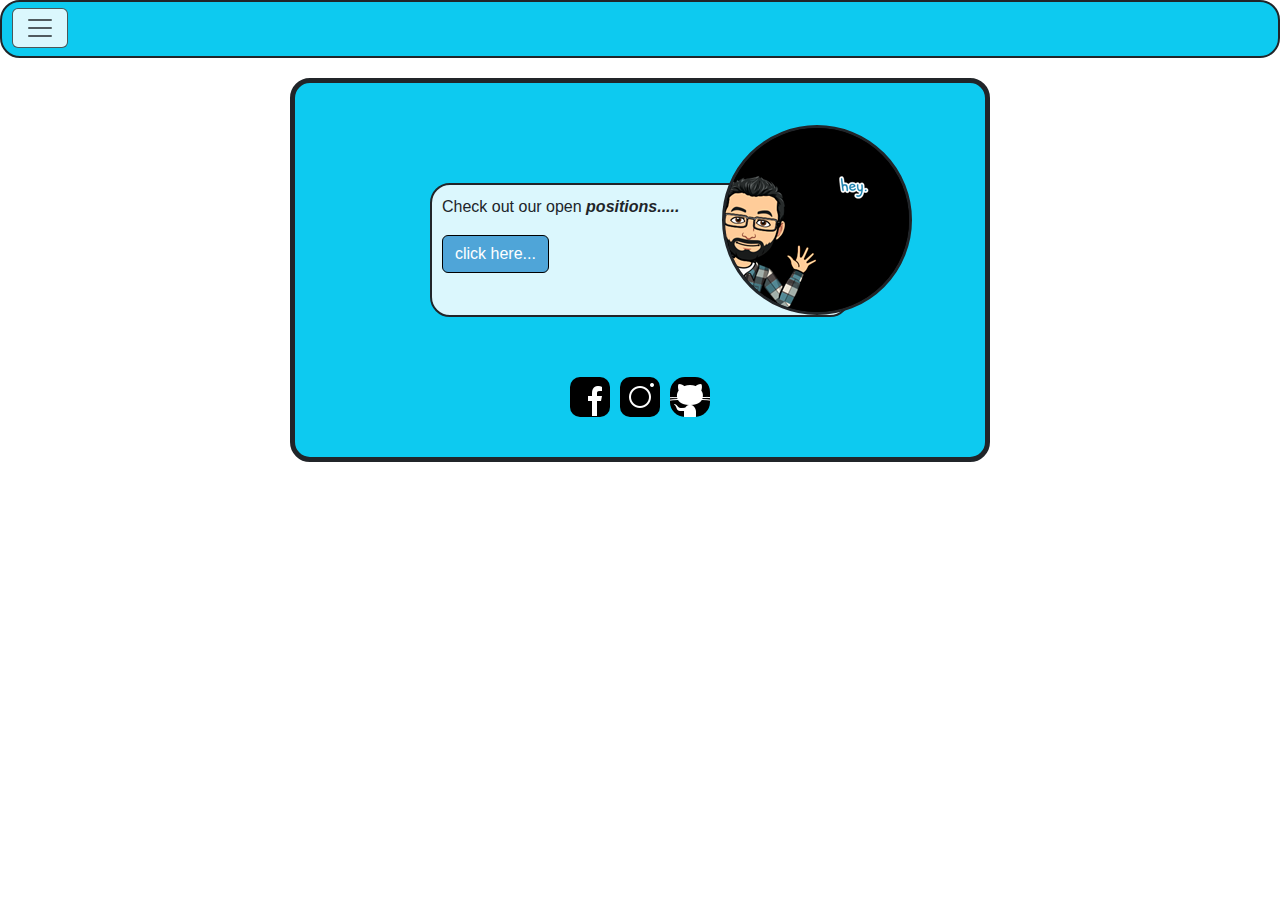
==== index.html @ 8ecba9b1 "Add files via upload" ====
<!doctype html>
<html lang="en"></html>
<html>
    
    <head>
        <title>Join the team</title>
        <meta charset="utf-8">
        <meta name="viewport" content="width=device-width, initial-scale=1">
        <link href="https://cdn.jsdelivr.net/npm/bootstrap@5.3.3/dist/css/bootstrap.min.css" rel="stylesheet" integrity="sha384-QWTKZyjpPEjISv5WaRU9OFeRpok6YctnYmDr5pNlyT2bRjXh0JMhjY6hW+ALEwIH" crossorigin="anonymous">
        <script src="/JS_UI/jquery-ui-1.13.3/jquery-ui.min.js"></script>
        <link rel="stylesheet" type="text/css" href="style.css">
    
   </head>
    
    <body>
      <div id="space">
      <nav class="navbar  fixed-top">
            <div class="container-fluid">
              <button class="navbar-toggler" type="button" data-bs-toggle="offcanvas" data-bs-target="#offcanvasNavbar" aria-controls="offcanvasNavbar" aria-label="Toggle navigation">
                <span class="navbar-toggler-icon"></span>
              </button>
              <div class="offcanvas offcanvas-end" tabindex="-1" id="offcanvasNavbar" aria-labelledby="offcanvasNavbarLabel">
                <div class="offcanvas-header">
                  <h5 class="offcanvas-title" id="offcanvasNavbarLabel">Find out More!</h5>
                  <button type="button" class="btn-close" data-bs-dismiss="offcanvas" aria-label="Close"></button>
                </div>
                <div class="offcanvas-body">
                  <ul class="navbar-nav justify-content-end flex-grow-1 pe-3">
                    <li class="nav-item nav-title">
                      <a class="nav-link active" aria-current="page" href="index.html">Home</a>
                    </li>
                    <li class="nav-item">
                      <button onclick="change()"><a class="nav-link">Services</a></button>
                    </li>
                  </ul>         
                </div>
              </div>
            </div>
      </nav>
      </div>
      <div id="masterframe">
        <!-- Change content in container to display services -->
          <div id="container">

              <div id="frame">
                <img  id = "img1"src="" alt="">
              </div>

              <P>Check out our open <b><em>positions.....</em></b><br>
              
                  <p class="d-inline-flex gap-1">
                      <button class="btn btn-info" type="button" data-bs-toggle="collapse" data-bs-target="#collapseExample" aria-expanded="false" aria-controls="collapseExample">
                        click here...
                      </button>
                    </p>
                    <div class="collapse" id="collapseExample">
                      <div id="collapseText" class="card card-body">
                              <p style="text-indent: 15px;">
                              Our office is currently hiring for remote & in office. Positions are available immediately!
                              Our financial office is looking for people who have high character and a heart to serve others in the financial services industry.
                              We have work-from-home income options.
                              </p>             
                              
                              <ol>
                                  <li>Spare-time: This is a commitment of working 4 to 8 hrs.</li>
                                  <li>Part-time: This is a commitment of working 8 to 25 hrs.</li>
                                  <li>Full-time: This is a commitment to work full time.</li>
                              </ol>
                              <p style="text-indent: 15px;">
                              Hours are negotiable. No experience needed, just a clean background. We provide all the training & licensing. 
                              for more information please send a email.
                              <div  id="money"></div>
                              </p></br><a rel="stylesheet" href="mailto:frelancer8210@gmail.com">frelancer8210@gmail.com </a> 
                      </div>
                    </div>

              
              </p>
          </div>
      
        <div id="icon">
        <a href="http://facebook.com/frelancer8210" id="facebook"></a>
        <a href="https://www.instagram.com/frelancer8210/" id="Instagram"></a>
        <a href="https://github.com/frijoles4me" id="github"></a>
        
        </div>
      <script>
        function change(){
            document.getElementById("container").innerHTML = 
            "<div style='text-indent: 25px;''>Lorem ipsum dolor sit amet, consectetur adipiscing elit. In ornare dignissim erat at egestas. Vestibulum dictum enim non libero hendrerit fermentum. Pellentesque vitae turpis ut arcu sodales ultricies. Praesent non ligula ut mauris luctus maximus ut eu odio. Donec a enim tempus, posuere risus et, fringilla felis. Aliquam at ligula posuere, maximus dolor sed, faucibus odio. Cras egestas, felis consequat lacinia semper, odio nisl eleifend libero, in iaculis leo lacus et est. Etiam id magna varius, posuere urna nec, interdum purus. Curabitur egestas ipsum et dolor porttitor malesuada. Ut pharetra dui vitae condimentum condimentum. Sed porta turpis scelerisque purus hendrerit suscipit. Duis ligula lorem, ornare vitae orci ut, placerat volutpat justo. Suspendisse vel placerat ex. Nulla vel est dictum, laoreet magna vel, eleifend leo. Donec tellus arcu, tincidunt vitae interdum id, consectetur ut purus.</div>"; 
        };
       </script>
        <script src="https://cdn.jsdelivr.net/npm/bootstrap@5.3.3/dist/js/bootstrap.bundle.min.js" integrity="sha384-YvpcrYf0tY3lHB60NNkmXc5s9fDVZLESaAA55NDzOxhy9GkcIdslK1eN7N6jIeHz" crossorigin="anonymous"></script>
</div>
  </body>
    
    
</html>
---- style.css ----
.navbar-toggler{
    background-color:  rgba(255, 255, 255, 0.856);   
    border: solid 1px;
}

#space{
    border-radius: 20px;
    background-color:  #0dcaf0;
    margin-bottom: 20px;
    padding: 27px;
    border: solid 2px;
}

#masterframe{
    background-color:  #0dcaf0;
    margin: auto;
    border-radius: 20px;
    height: auto;
    border:solid 5px;
    contain: content;
    max-width: 700px;
}

#container{
    border-radius: 20px;
    margin: auto;
    margin-top: 100px;
    margin-bottom: 60px;
    padding: 10px;
    height: auto;
    width: 420px;
    border: solid 2.5px;
    background-color: rgba(255, 255, 255, 0.856);
    font-family: helvetica, Arial, sans-serif;
}

#frame{
    position: absolute;
    margin-top: -70px;
    margin-left: 280px;
    height: 190px;
    width: 190px;
    border-radius: 50%;
    border: solid;
    z-index: 1;
    contain: content;
    background-color: black;
}


#img1{

    background: url(hey.png) no-repeat center center;
    height: 200px;
    width: 200px;
    background-color: black;
    border:solid;
    border-color: black;
    margin-left: -10px;
    margin-top: -10px;
}

#collapseText{
    font-size: small;
    width: 380px;
    height: auto;
    margin-left: 5px;
    
}

.btn{
    border-color: black;
    background-color: #4fa5d8;
    color: white;
    

}
#icon{
    display: flex;
    justify-content: center;
    margin-bottom: 40px;
    
}
#facebook{

    background: url(facebook.png) no-repeat center center;
    height: 40px;
    width: 40px;
    background-color:white;
    border-radius: 10px;
    margin-right: 5px;
}

#Instagram{

    background: url(instagram.png) no-repeat center center;
    height: 40px;
    width: 40px;
    background-color:white;
    border-radius: 10px;
    padding: 20px;
    margin-left: 5px;
    margin-right: 5px;

    
}

#github{

    background: url(octocat.png) no-repeat center center;
    height: 40px;
    width: 40px;
    background-color:white;
    border-radius: 15px;
    margin-left: 5px;
    
}

#money{

    background: url(money.gif) no-repeat center center;
    height: 45px;
    width: 45px;
    background-color:0dcaf0;
    border-radius: 15px;
    margin-left: 5px;
    
}
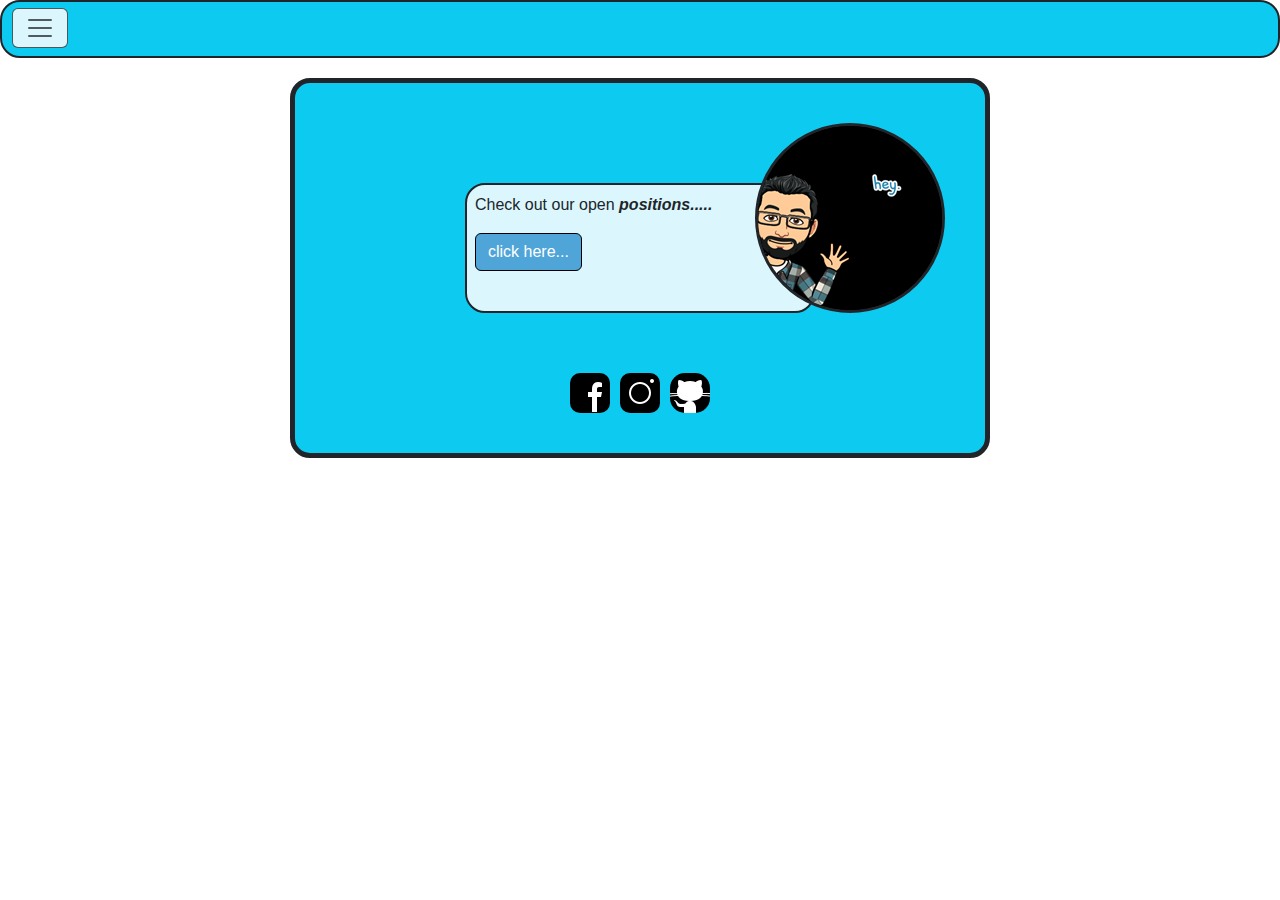
==== commit 2e1e34d0: "Add files via upload" ====
--- a/index.html
+++ b/index.html
@@ -3,7 +3,7 @@
 <html>
     
     <head>
-        <title>Join the team</title>
+        <title>Join the team!</title>
         <meta charset="utf-8">
         <meta name="viewport" content="width=device-width, initial-scale=1">
         <link href="https://cdn.jsdelivr.net/npm/bootstrap@5.3.3/dist/css/bootstrap.min.css" rel="stylesheet" integrity="sha384-QWTKZyjpPEjISv5WaRU9OFeRpok6YctnYmDr5pNlyT2bRjXh0JMhjY6hW+ALEwIH" crossorigin="anonymous">
--- a/style.css
+++ b/style.css
@@ -4,6 +4,9 @@
 }
 
 #space{
+    position: sticky;
+    top: 0;
+    z-index: 1;
     border-radius: 20px;
     background-color:  #0dcaf0;
     margin-bottom: 20px;
@@ -26,9 +29,9 @@
     margin: auto;
     margin-top: 100px;
     margin-bottom: 60px;
-    padding: 10px;
+    padding: 8px;
     height: auto;
-    width: 420px;
+    width: 350px;
     border: solid 2.5px;
     background-color: rgba(255, 255, 255, 0.856);
     font-family: helvetica, Arial, sans-serif;
@@ -62,7 +65,7 @@
 
 #collapseText{
     font-size: small;
-    width: 380px;
+    width: 320px;
     height: auto;
     margin-left: 5px;
     
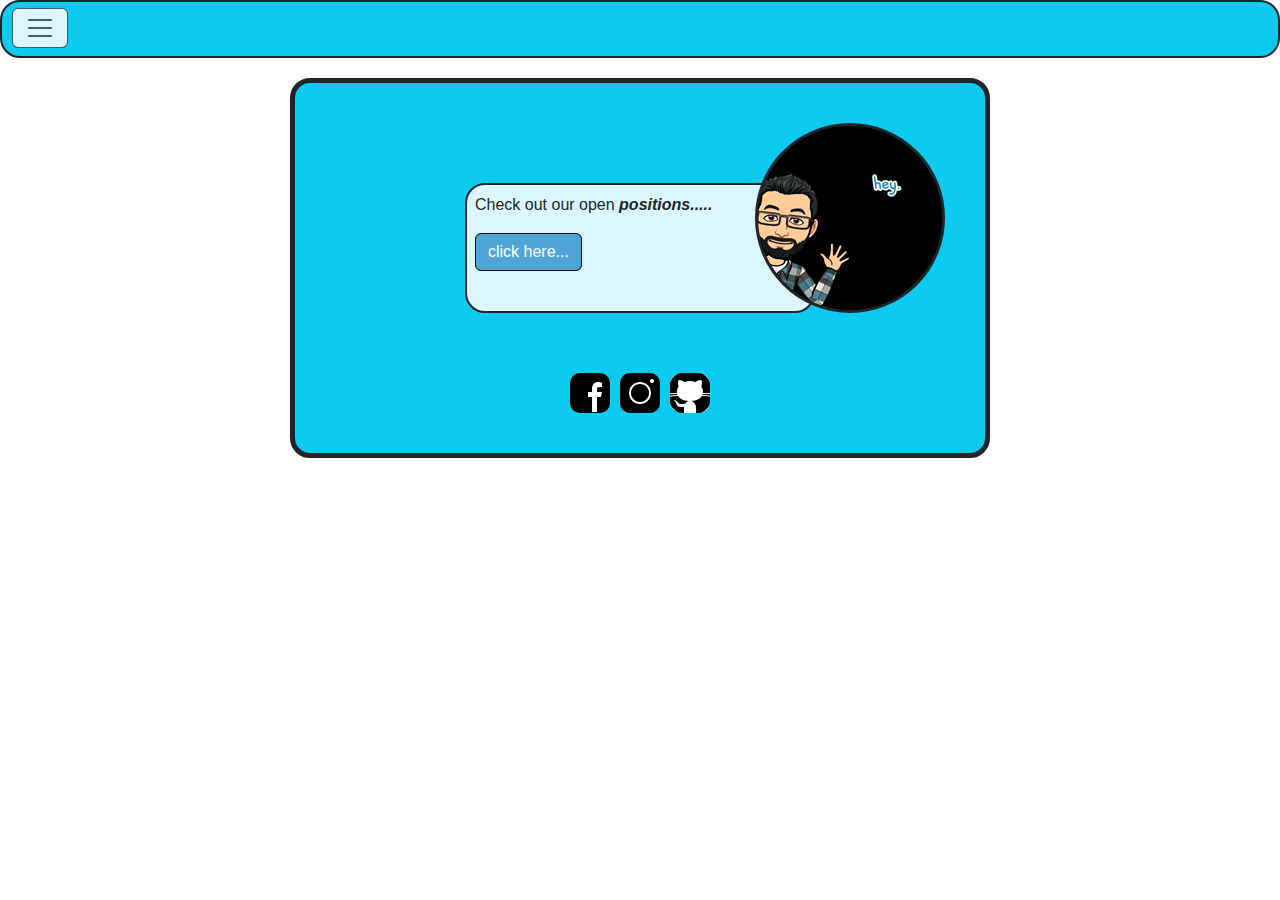
==== commit 0c7c886f: "Add files via upload" ====
--- a/index.html
+++ b/index.html
@@ -27,10 +27,14 @@
                 <div class="offcanvas-body">
                   <ul class="navbar-nav justify-content-end flex-grow-1 pe-3">
                     <li class="nav-item nav-title">
-                      <a class="nav-link active" aria-current="page" href="index.html">Home</a>
+                       <a style="margin-left: 10px; font-size: larger;" class="nav-link active" aria-current="page" href="index.html">Home</a>               
                     </li>
                     <li class="nav-item">
-                      <button onclick="change()"><a class="nav-link">Services</a></button>
+                      <button onclick="servicesPage()" type="button" class="btn btn-dark"
+                      style="--bs-btn-padding-y: 1px; --bs-btn-padding-x: .5rem; --bs-btn-font-size: large; 
+                              margin-top: 10px; border-color: white; background-color: white;">
+                      <a class="nav-link">Services</a>
+                    </button>
                     </li>
                   </ul>         
                 </div>
@@ -80,16 +84,11 @@
       
         <div id="icon">
         <a href="http://facebook.com/frelancer8210" id="facebook"></a>
-        <a href="https://www.instagram.com/frelancer8210/" id="Instagram"></a>
+        <a href="https://www.instagram.com/frelancer8210/" id="instagram"></a>
         <a href="https://github.com/frijoles4me" id="github"></a>
         
         </div>
-      <script>
-        function change(){
-            document.getElementById("container").innerHTML = 
-            "<div style='text-indent: 25px;''>Lorem ipsum dolor sit amet, consectetur adipiscing elit. In ornare dignissim erat at egestas. Vestibulum dictum enim non libero hendrerit fermentum. Pellentesque vitae turpis ut arcu sodales ultricies. Praesent non ligula ut mauris luctus maximus ut eu odio. Donec a enim tempus, posuere risus et, fringilla felis. Aliquam at ligula posuere, maximus dolor sed, faucibus odio. Cras egestas, felis consequat lacinia semper, odio nisl eleifend libero, in iaculis leo lacus et est. Etiam id magna varius, posuere urna nec, interdum purus. Curabitur egestas ipsum et dolor porttitor malesuada. Ut pharetra dui vitae condimentum condimentum. Sed porta turpis scelerisque purus hendrerit suscipit. Duis ligula lorem, ornare vitae orci ut, placerat volutpat justo. Suspendisse vel placerat ex. Nulla vel est dictum, laoreet magna vel, eleifend leo. Donec tellus arcu, tincidunt vitae interdum id, consectetur ut purus.</div>"; 
-        };
-       </script>
+        <script src="pages.js"></script>
         <script src="https://cdn.jsdelivr.net/npm/bootstrap@5.3.3/dist/js/bootstrap.bundle.min.js" integrity="sha384-YvpcrYf0tY3lHB60NNkmXc5s9fDVZLESaAA55NDzOxhy9GkcIdslK1eN7N6jIeHz" crossorigin="anonymous"></script>
 </div>
   </body>
--- a/style.css
+++ b/style.css
@@ -94,18 +94,29 @@
     margin-right: 5px;
 }
 
-#Instagram{
+#facebook:hover{
+    background-color: #3b5998;
+    border: solid #3b5998;
+    transition: .8s;
+}
+
+
+
+#instagram{
 
     background: url(instagram.png) no-repeat center center;
     height: 40px;
     width: 40px;
     background-color:white;
     border-radius: 10px;
-    padding: 20px;
     margin-left: 5px;
     margin-right: 5px;
+}
 
-    
+#instagram:hover{
+    border: solid #d62976;
+    background-color: #d62976;
+    transition: .8s;
 }
 
 #github{
@@ -114,9 +125,14 @@
     height: 40px;
     width: 40px;
     background-color:white;
-    border-radius: 15px;
+    border-radius: 12px;
     margin-left: 5px;
     
+}
+
+#github:hover{
+    border: solid lightblue;
+    transition: .8s;
 }
 
 #money{
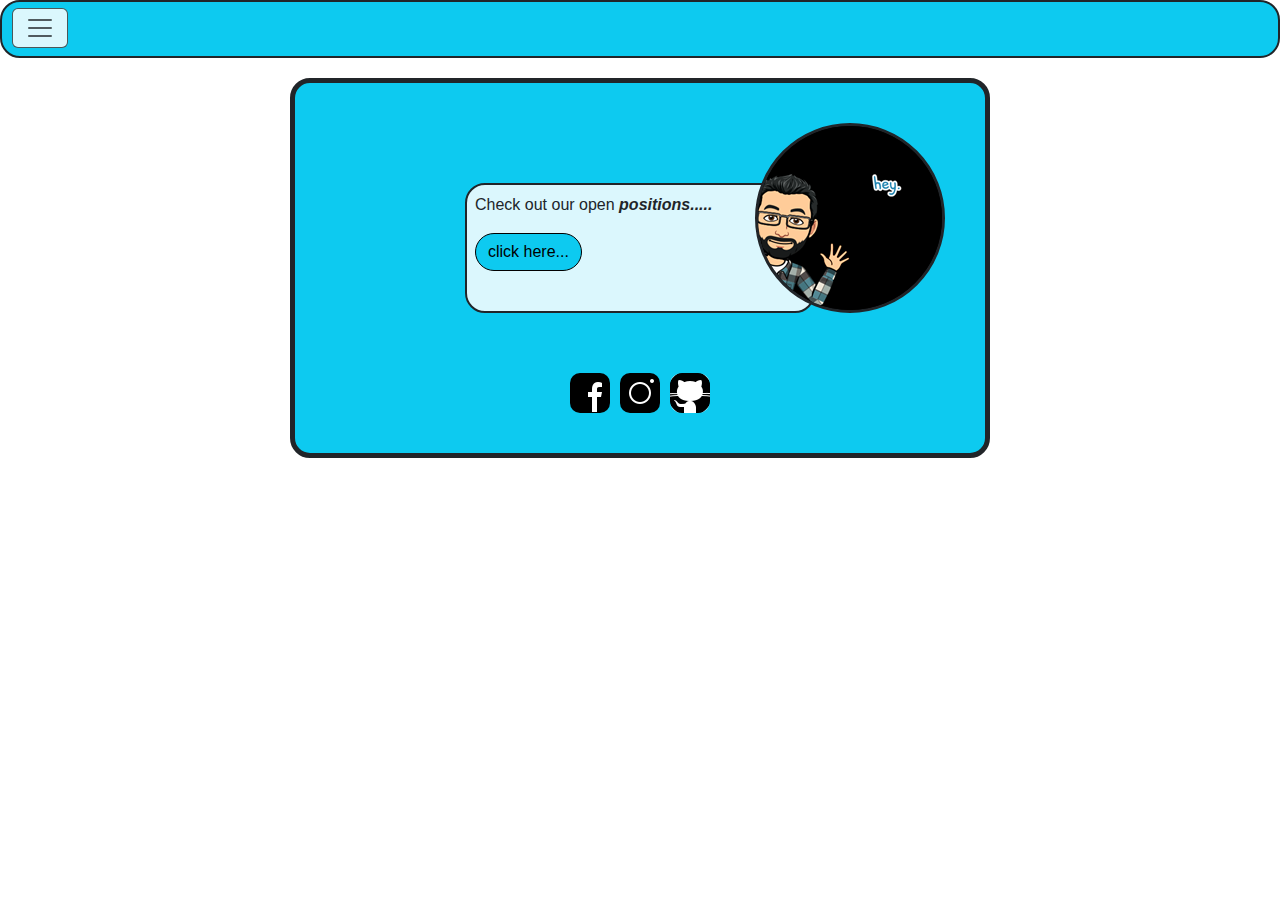
==== commit 3f5b58a1: "Add files via upload" ====
--- a/index.html
+++ b/index.html
@@ -86,12 +86,11 @@
         <a href="http://facebook.com/frelancer8210" id="facebook"></a>
         <a href="https://www.instagram.com/frelancer8210/" id="instagram"></a>
         <a href="https://github.com/frijoles4me" id="github"></a>
-        
         </div>
-        <script src="pages.js"></script>
-        <script src="https://cdn.jsdelivr.net/npm/bootstrap@5.3.3/dist/js/bootstrap.bundle.min.js" integrity="sha384-YvpcrYf0tY3lHB60NNkmXc5s9fDVZLESaAA55NDzOxhy9GkcIdslK1eN7N6jIeHz" crossorigin="anonymous"></script>
-</div>
+       
+       </div>
   </body>
-    
+     <script src="pages.js"></script>
+      <script src="https://cdn.jsdelivr.net/npm/bootstrap@5.3.3/dist/js/bootstrap.bundle.min.js" integrity="sha384-YvpcrYf0tY3lHB60NNkmXc5s9fDVZLESaAA55NDzOxhy9GkcIdslK1eN7N6jIeHz" crossorigin="anonymous"></script>
     
 </html>--- a/style.css
+++ b/style.css
@@ -64,7 +64,7 @@
 }
 
 #collapseText{
-    font-size: small;
+    font-size: medium;
     width: 320px;
     height: auto;
     margin-left: 5px;
@@ -73,11 +73,16 @@
 
 .btn{
     border-color: black;
-    background-color: #4fa5d8;
-    color: white;
+    border: solid 1px;
+    border-radius: 20px;
+    font-family: helvetica, Arial, sans-serif;
     
+}
+.btn:hover{
+    border-color: black;
+    border: solid .5px;
+}
 
-}
 #icon{
     display: flex;
     justify-content: center;
@@ -98,6 +103,7 @@
     background-color: #3b5998;
     border: solid #3b5998;
     transition: .8s;
+    transform: scale(1.1);
 }
 
 
@@ -117,6 +123,7 @@
     border: solid #d62976;
     background-color: #d62976;
     transition: .8s;
+    transform: scale(1.1);
 }
 
 #github{
@@ -133,6 +140,7 @@
 #github:hover{
     border: solid lightblue;
     transition: .8s;
+    transform: scale(1.1);
 }
 
 #money{
@@ -140,7 +148,7 @@
     background: url(money.gif) no-repeat center center;
     height: 45px;
     width: 45px;
-    background-color:0dcaf0;
+    /* background-color:#0dcaf0; */
     border-radius: 15px;
     margin-left: 5px;
     
